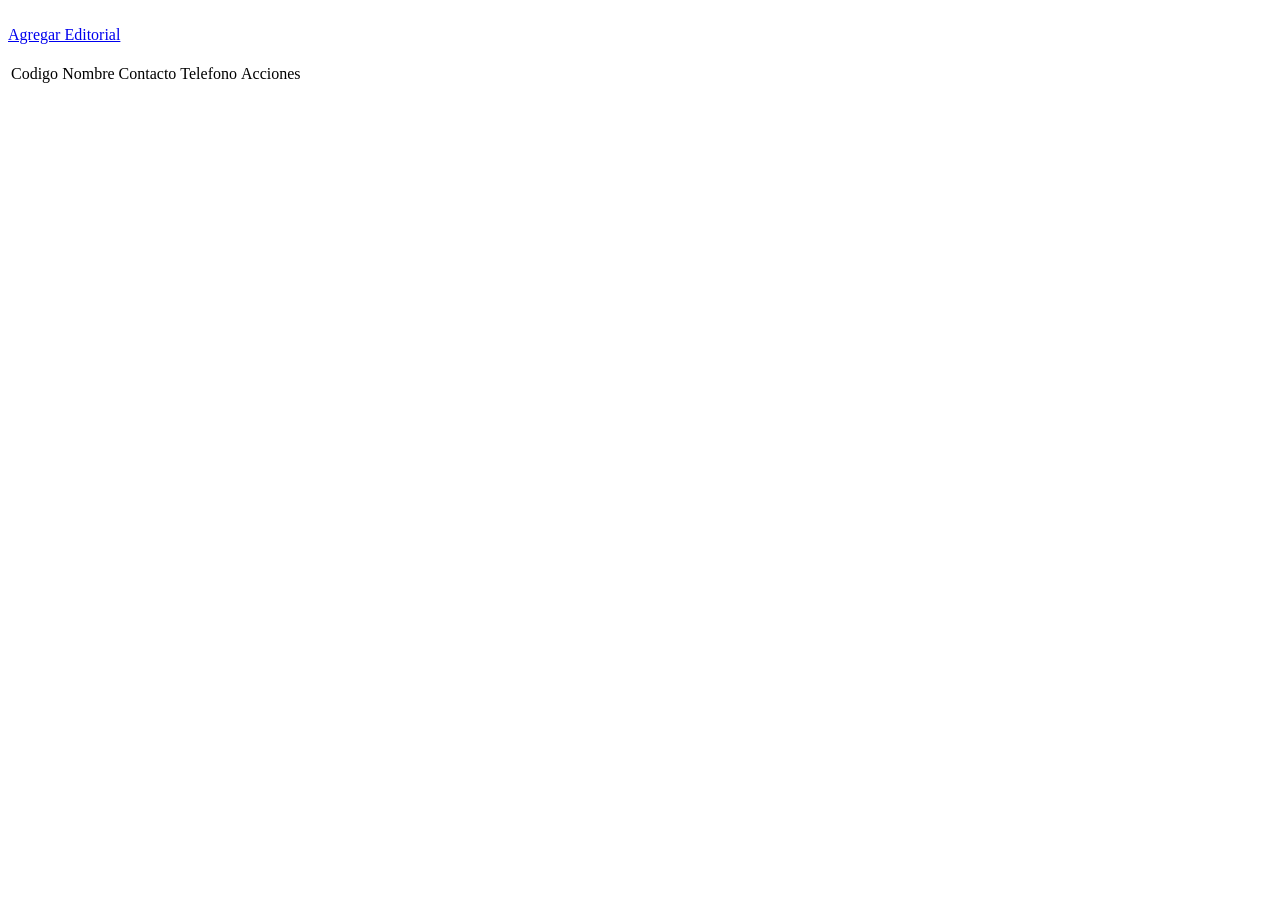
==== crud/index.html @ 5134f42b "first commit" ====
<!DOCTYPE html>
<html lang="en">
<head>
    <meta charset="UTF-8">
    <meta http-equiv="X-UA-Compatible" content="IE=edge">
    <meta name="viewport" content="width=device-width, initial-scale=1.0">
    <link src="css/style.css">
    <script src="js/funciones.js"></script>
    <title>Document</title>
</head>
<body>
    <br>
    <a href="ingresar.php" class="btn btn-success">Agregar Editorial</a>
    <br>
    <br>
    <table class="table table-dark table-striped"  id="tabla"> 
        <tr>
            <td>Codigo</td>
            <td>Nombre</td>
            <td>Contacto</td>
            <td>Telefono</td>
            <td>Acciones</td>
        </tr>

        <script>
            Editorial.Datos();
        </script>
    </table>
</body>
</html>
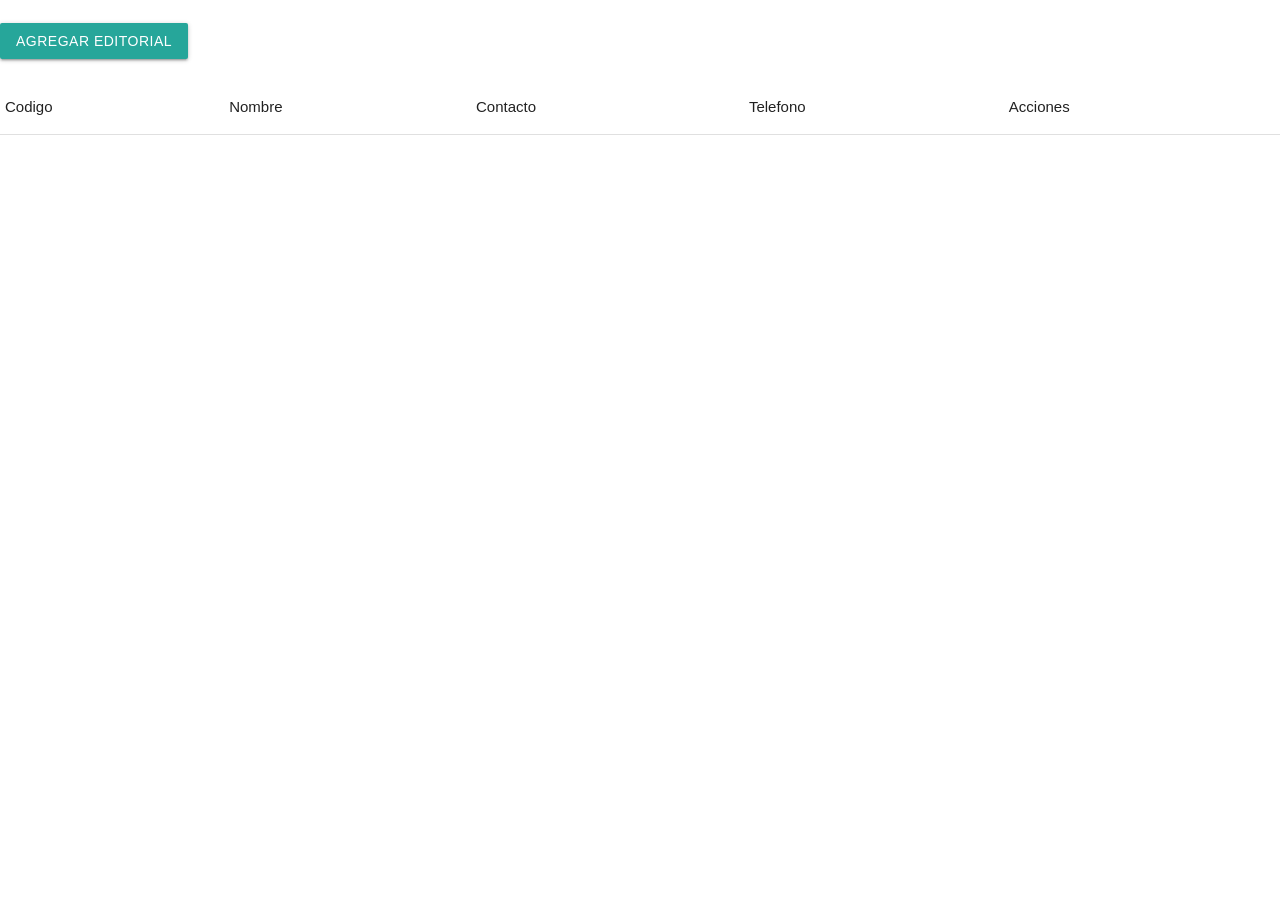
==== commit f2947f88: "cambios" ====
--- a/crud/index.html
+++ b/crud/index.html
@@ -4,26 +4,25 @@
     <meta charset="UTF-8">
     <meta http-equiv="X-UA-Compatible" content="IE=edge">
     <meta name="viewport" content="width=device-width, initial-scale=1.0">
-    <link src="css/style.css">
+    <link rel="stylesheet" href="https://cdnjs.cloudflare.com/ajax/libs/materialize/1.0.0/css/materialize.min.css">
     <script src="js/funciones.js"></script>
     <title>Document</title>
 </head>
 <body>
     <br>
-    <a href="ingresar.php" class="btn btn-success">Agregar Editorial</a>
+    <a href="ingresar.html" class="btn btn-success">Agregar Editorial</a>
     <br>
     <br>
     <table class="table table-dark table-striped"  id="tabla"> 
         <tr>
-            <td>Codigo</td>
-            <td>Nombre</td>
-            <td>Contacto</td>
-            <td>Telefono</td>
-            <td>Acciones</td>
+            <td class="striped">Codigo</td>
+            <td class="striped">Nombre</td>
+            <td class="striped">Contacto</td>
+            <td class="striped">Telefono</td>
+            <td class="striped">Acciones</td>
         </tr>
-
-        <script>
-            Editorial.Datos();
+      <script>
+            Datos();
         </script>
     </table>
 </body>
